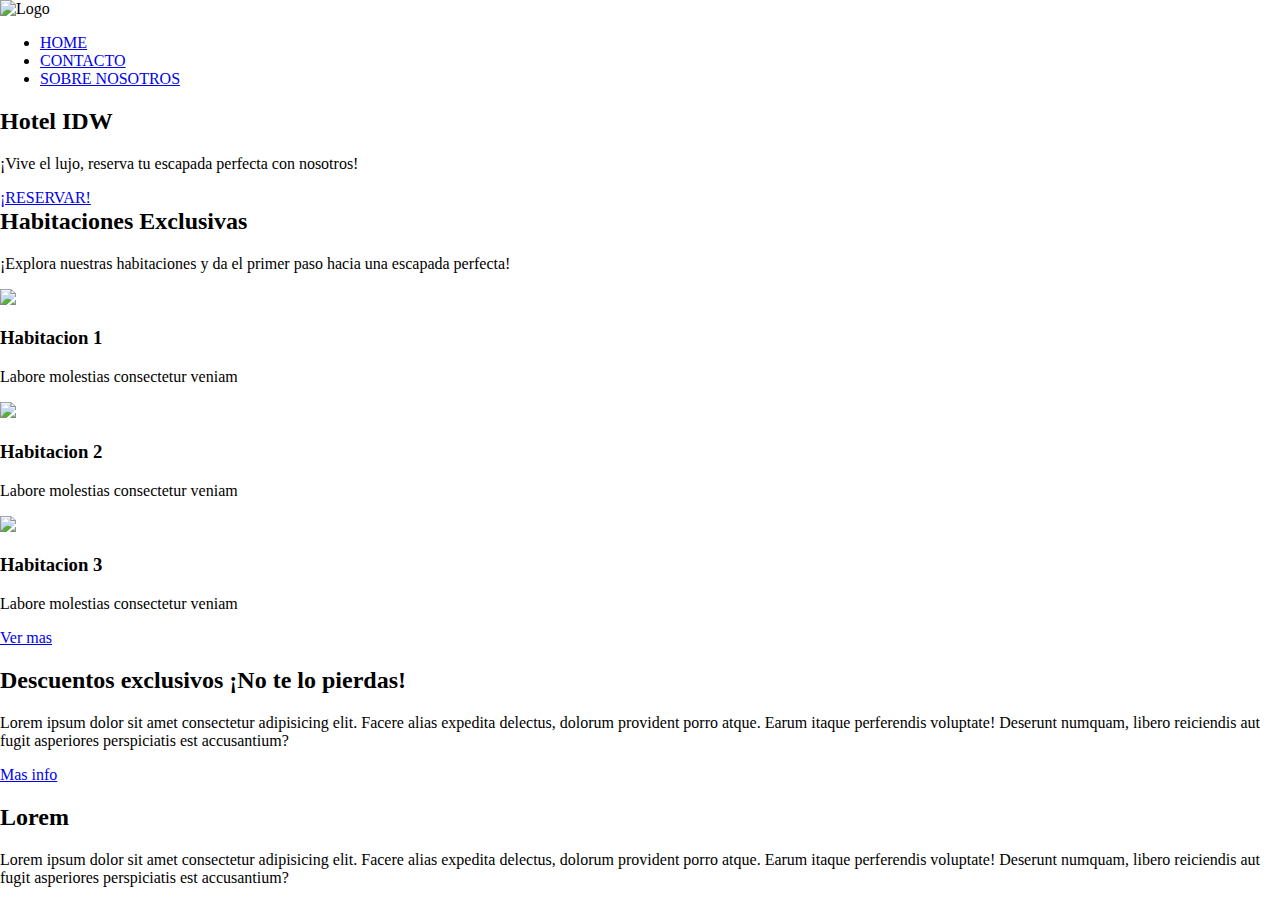
==== home.html @ 57149b11 "home" ====
<!DOCTYPE html>
<html lang="en">
<head>
    <meta charset="UTF-8">
    <meta name="viewport" content="width=device-width, initial-scale=1.0">
    <link rel="stylesheet" href="styles.css">
    <title>HOTEL IDW</title>
</head>
<body class="home">
    <div class="barra">
        <div class="logo">
            <img src="logo.png" alt="Logo"> 
        </div>

        <nav class="navbar">
            <ul>
                <li><a href ="home.html">HOME</a></li>
                <li><a href="contacto.html">CONTACTO</a></li>
                <li><a href="informacion.html">SOBRE NOSOTROS</a></li>
            </ul>
        </nav>
    </div>

    <header class="contenido principal">
        <h2 class="titulo-principal">Hotel IDW</h2>
        <p>¡Vive el lujo, reserva tu escapada perfecta con nosotros!</p>

        <div class="boton-home">
            <a href="#" class="boton">¡RESERVAR!</a>
        </div>
    </header>

    <section class="contenido hab">
        <h2 class="titulo-hab">Habitaciones Exclusivas</h2>
        <p>
            ¡Explora nuestras habitaciones y da el primer paso hacia una escapada perfecta!
        </p>
        <div class="habitaciones">
            <div class="imagen-texto">
                <img src="habitacion1.jpg">
                <h3>Habitacion 1</h3>
                <p>Labore molestias consectetur veniam</p>
            </div>
            <div class="imagen-texto">
                <img src="habitacion2.jpg">
                <h3>Habitacion 2</h3>
                <p>Labore molestias consectetur veniam</p>
            </div>
            <div class="imagen-texto">
                <img src="habitacion3.jpg">
                <h3>Habitacion 3</h3>
                <p>Labore molestias consectetur veniam</p>
            </div>
            <a href="#" class="boton">Ver mas</a>
        </div>
    </section>

    <section class="contenido exclusivo">
        <article class="img-texto">
            <h2 class="titulo">Descuentos exclusivos ¡No te lo pierdas!</h2>
            <p>
                Lorem ipsum dolor sit amet consectetur adipisicing elit. 
                Facere alias expedita delectus, dolorum provident porro atque. 
                Earum itaque perferendis voluptate! Deserunt numquam, libero 
                reiciendis aut fugit asperiores perspiciatis est accusantium?
            </p>
            <a href="#" class="boton">Mas info</a>
        </article>
    </section>

    <section class="contenido extra">
        <h2 class="titulo">Lorem</h2>
        <p>
            Lorem ipsum dolor sit amet consectetur adipisicing elit. 
            Facere alias expedita delectus, dolorum provident porro atque. 
            Earum itaque perferendis voluptate! Deserunt numquam, libero 
            reiciendis aut fugit asperiores perspiciatis est accusantium?
        </p>
    </section>

</body>
</html>
---- styles.css ----
body{
    margin: 0;
    padding: 0;
    width: 100%;
    height: 100%;
    background-size: cover;
    background-repeat: no-repeat;
}

header {
        height: 80px;
        .header img {
            width: 50px;
        }
        .nav {
            padding: 1rem;
        }
        .menu {
            list-style-type: none;
            margin: 0.7rem;
            background-color:antiquewhite;
            display: flex;
            justify-content: flex-end;
            font-family: 'Lucida Sans', 'Lucida Sans Regular', 'Lucida Grande', 'Lucida Sans Unicode', Geneva, Verdana, sans-serif;
        }    
        .menu li {
        display: inline-block;
        text-align: center;
        margin: 0.7rem;
        background-color: rgb(173, 165, 165);
        padding: 0.7rem;
        }
        .menu li a {
        text-decoration: none;
        display: inline-block;
        color: black;
        }
        .menu li:hover {
        background-color: rgb(108, 98, 98);
        } 
        .menu li a:hover {
        color: white;
        }
    }
 .div{
    width: 100%;
    height: 100%;
 }

 h1{
    background-color: burlywood;
 }
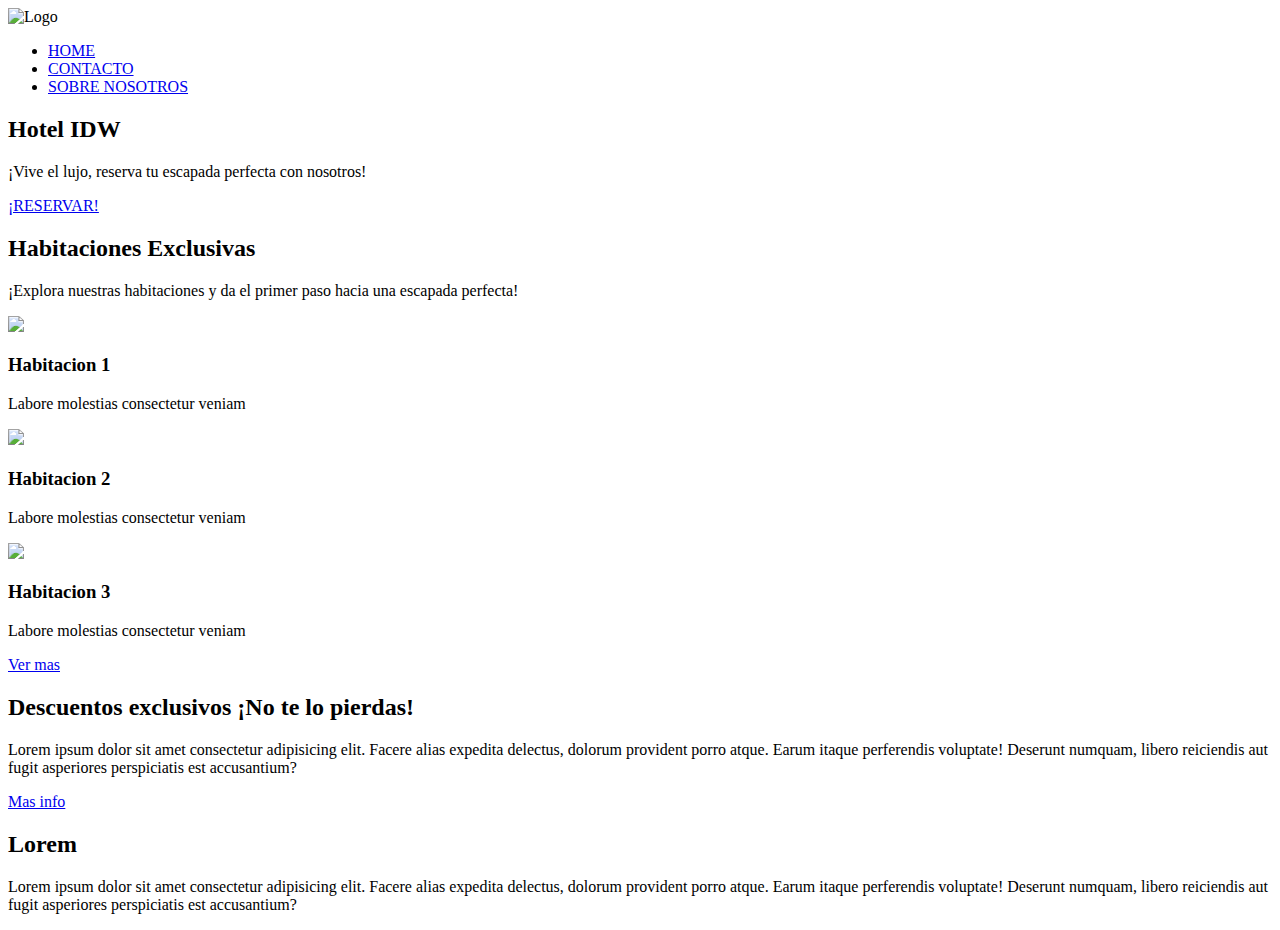
==== commit e2d732a0: "agregue integrantes" ====
--- a/home.html
+++ b/home.html
@@ -11,7 +11,8 @@
         <div class="logo">
             <img src="logo.png" alt="Logo"> 
         </div>
-
+        
+<!-- //Navbar -->
         <nav class="navbar">
             <ul>
                 <li><a href ="home.html">HOME</a></li>
